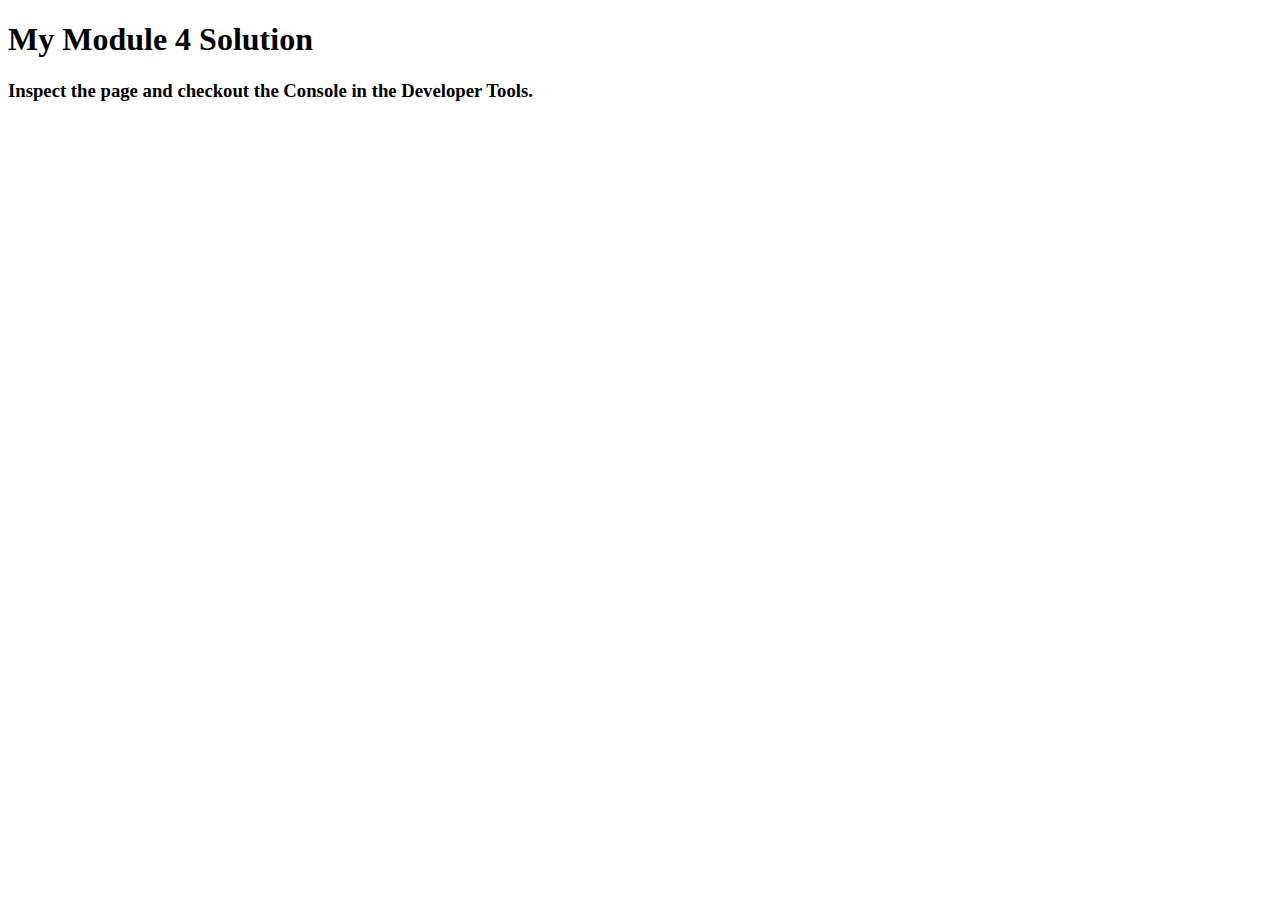
==== module-4-solution/index.html @ af28d70b "Update index.html" ====
<!DOCTYPE html>
<html>
<head>
  <meta charset="utf-8">
  <title>Module 4 Solution</title>
  <script>
    var names = [];
  </script>
  <script src="speakhello.js"></script>
  <script src="speakgoodBye.js"></script>
  <script src="script.js"></script>
</head>
<body>
  <h1>My Module 4 Solution</h1>
  <h3>Inspect the page and checkout the Console in the Developer Tools.</h3>
</body>
</html>
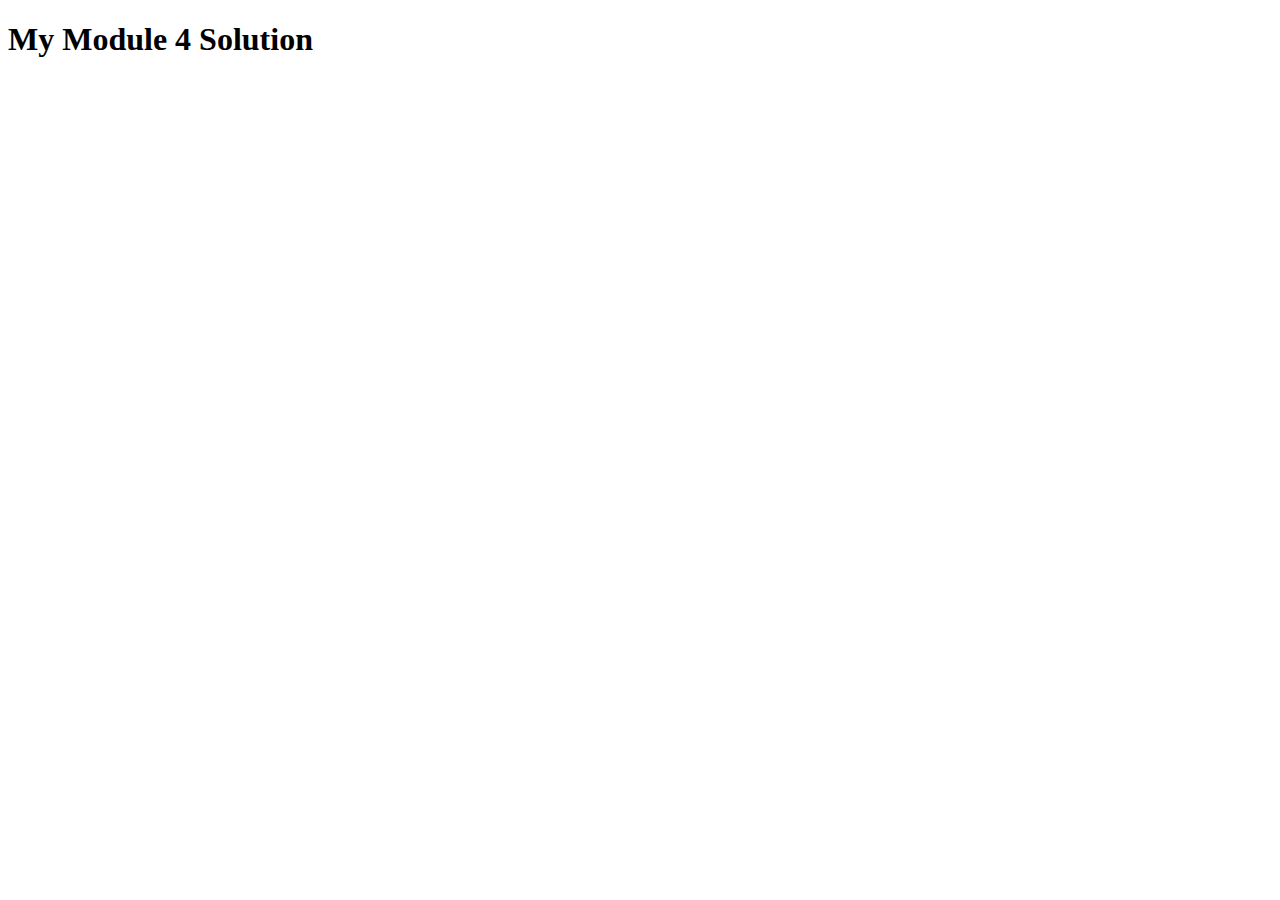
==== commit 5f465a45: "Update index.html" ====
--- a/module-4-solution/index.html
+++ b/module-4-solution/index.html
@@ -7,11 +7,10 @@
     var names = [];
   </script>
   <script src="speakhello.js"></script>
-  <script src="speakgoodBye.js"></script>
+  <script src="speakgoodbye.js"></script>
   <script src="script.js"></script>
 </head>
 <body>
   <h1>My Module 4 Solution</h1>
-  <h3>Inspect the page and checkout the Console in the Developer Tools.</h3>
 </body>
 </html>
